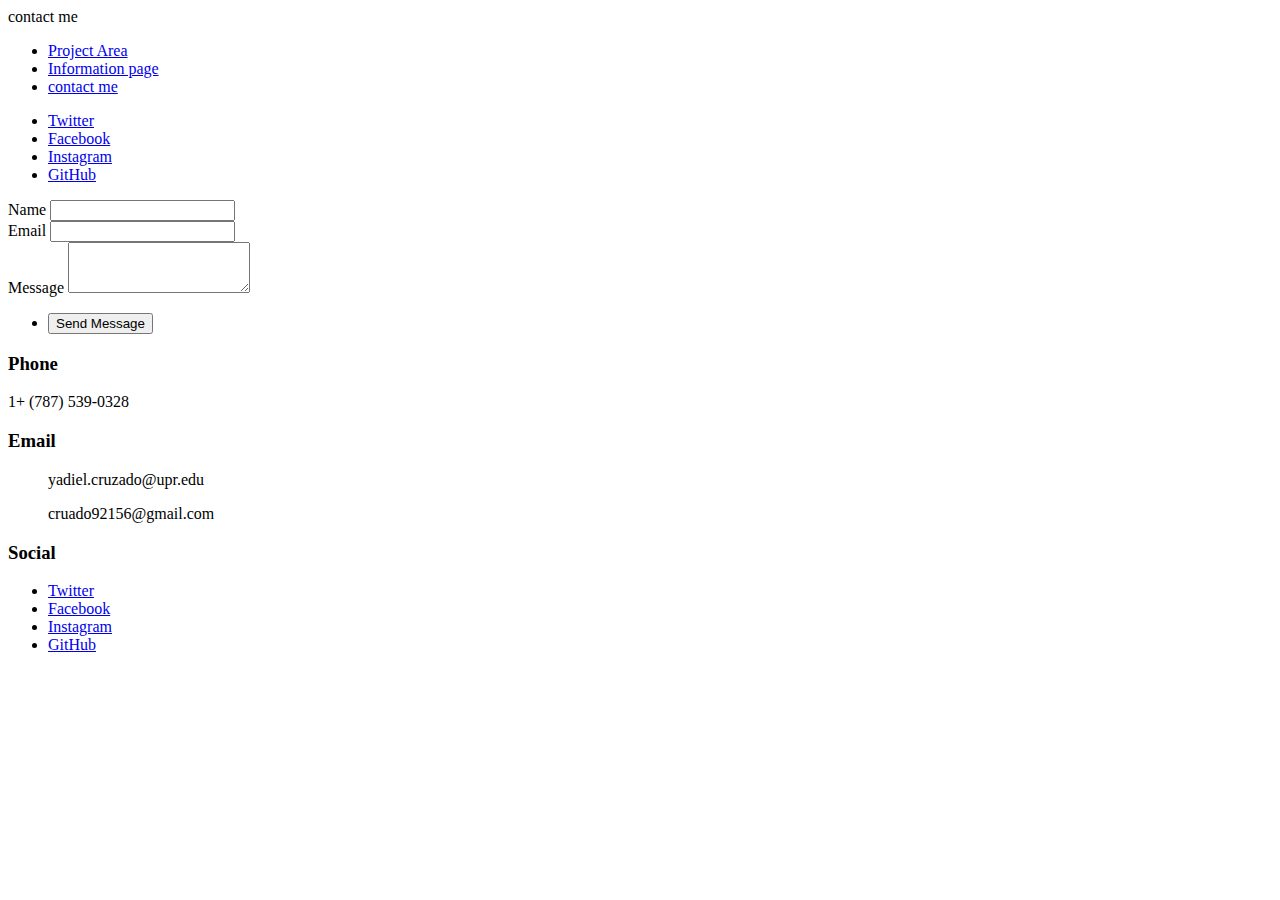
==== templates/contact.html @ d4264538 "my portafolio" ====
<!DOCTYPE html>
<html lang="en">
	<head>
		<link href="./static/folder_file_9761.ico" rel="icon">
		<title>contact</title>
		<meta charset="utf-8" />
		<meta name="viewport" content="width=device-width, initial-scale=1, user-scalable=no" />
		<link rel="stylesheet" href="./static/assets/css/main.css" />
		<noscript><link rel="stylesheet" href="./static/assets/css/noscript.css" /></noscript>
	</head>
<body>

		<!-- Wrapper -->
			<div id="wrapper">

				<!-- Header -->
					<header id="header">
						<a class="logo">contact me</a>
					</header>

				<!-- Nav -->
					<nav id="nav">
						<ul class="links">
							<li><a href="index.html">Project Area</a></li>
							<li><a  href="generic.html">Information page</a></li>
                            <li class="active"><a href="contact.html">contact me</a></li>
						</ul>
						<ul class="icons">
							<li><a href="https://twitter.com/cruzado92156" class="icon brands fa-twitter"><span class="label">Twitter</span></a></li>
							<li><a href="https://www.facebook.com/yadiel.cruzadorodriquez" class="icon brands fa-facebook-f"><span class="label">Facebook</span></a></li>
							<li><a href="https://www.instagram.com/kaponyas/?hl=es-la" class="icon brands fa-instagram"><span class="label">Instagram</span></a></li>
							<li><a href="https://github.com/YadielCruzado" class="icon brands fa-github"><span class="label">GitHub</span></a></li>
						</ul>
					</nav>

				<!-- Footer -->
					<footer id="footer">
						<section>
							<form method="post" action="submit_form">
								<div class="fields">
									<div class="field">
										<label for="name">Name</label>
										<input name="name" type="text" id="name" />
									</div>
									<div class="field">
										<label for="email">Email</label>
										<input name="email" type="email" id="email" required  />
									</div>
									<div class="field">
										<label for="message">Message</label>
										<textarea name="message" id="message" rows="3" required></textarea>
									</div>
								</div>
								<ul class="actions">
									<li><input type="submit" value="Send Message" /></li>
								</ul>
							</form>
						</section>
						<section class="split contact">
							<section>
								<h3>Phone</h3>
								<p><a>1+ (787) 539-0328</a></p>
							</section>
							<section>
								<h3>Email</h3>
								<ul>
									<p><a>yadiel.cruzado@upr.edu<br /></a></p>
									<p><a>cruado92156@gmail.com</a></p>
								</ul>
							</section>
							<section>
								<h3>Social</h3>
								<ul class="icons alt">
									<li><a href="https://twitter.com/cruzado92156" class="icon brands alt fa-twitter"><span class="label">Twitter</span></a></li>
									<li><a href="https://www.facebook.com/yadiel.cruzadorodriquez" class="icon brands alt fa-facebook-f"><span class="label">Facebook</span></a></li>
									<li><a href="https://www.instagram.com/kaponyas/?hl=es-la" class="icon brands alt fa-instagram"><span class="label">Instagram</span></a></li>
									<li><a href="https://github.com/YadielCruzado" class="icon brands alt fa-github"><span class="label">GitHub</span></a></li>
								</ul>
							</section>
						</section>




					</footer>

            </div>
		<!-- Scripts -->
			<script src="./static/assets/js/jquery.min.js"></script>
			<script src="./static/assets/js/jquery.scrollex.min.js"></script>
			<script src="./static/assets/js/jquery.scrolly.min.js"></script>
			<script src="./static/assets/js/browser.min.js"></script>
			<script src="./static/assets/js/breakpoints.min.js"></script>
			<script src="./static/assets/js/util.js"></script>
			<script src="./static/assets/js/main.js"></script>
</body>
</html>
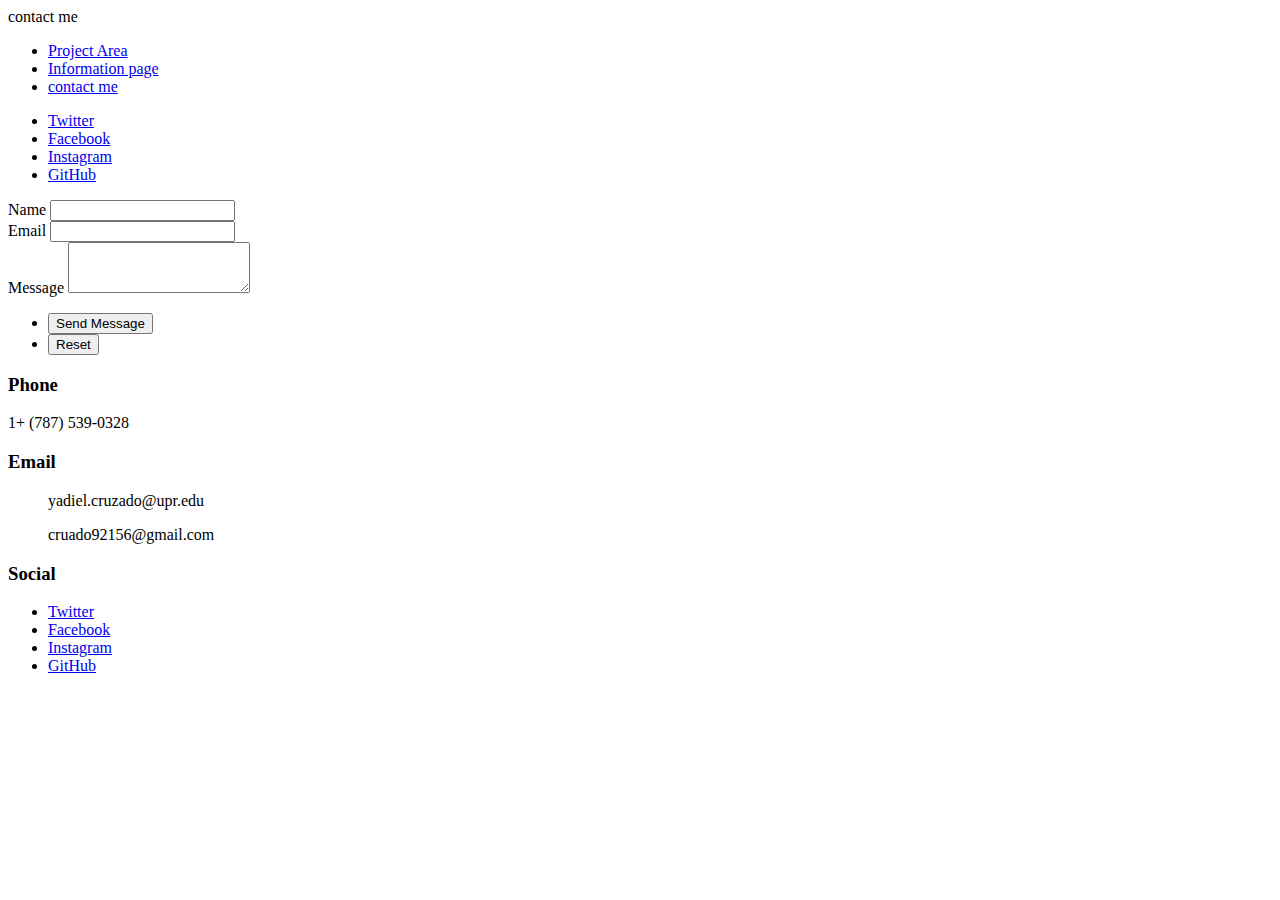
==== commit a1529397: "just some changes for the page" ====
--- a/templates/contact.html
+++ b/templates/contact.html
@@ -1,7 +1,7 @@
 <!DOCTYPE html>
 <html lang="en">
 	<head>
-		<link href="./static/folder_file_9761.ico" rel="icon">
+		<link href="./static/images/folder_file_9761.ico" rel="icon">
 		<title>contact</title>
 		<meta charset="utf-8" />
 		<meta name="viewport" content="width=device-width, initial-scale=1, user-scalable=no" />
@@ -52,7 +52,8 @@
 									</div>
 								</div>
 								<ul class="actions">
-									<li><input type="submit" value="Send Message" /></li>
+									<li><input type="submit" value="Send Message" class="primary" /></li>
+									<li><input type="reset" value="Reset" /></li>
 								</ul>
 							</form>
 						</section>
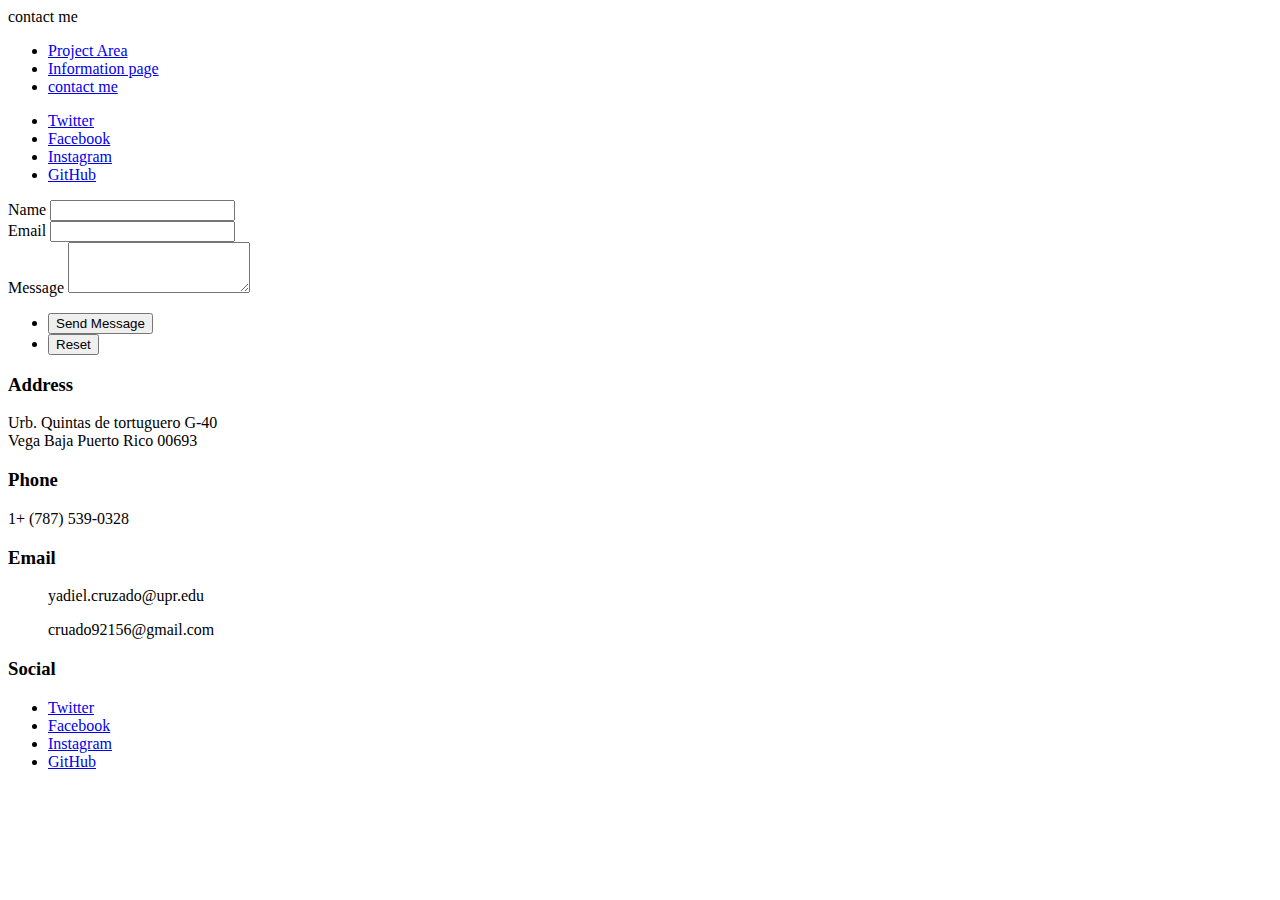
==== commit d9f5b007: "Address" ====
--- a/templates/contact.html
+++ b/templates/contact.html
@@ -1,98 +1,160 @@
 <!DOCTYPE html>
 <html lang="en">
-	<head>
-		<link href="./static/images/folder_file_9761.ico" rel="icon">
-		<title>contact</title>
-		<meta charset="utf-8" />
-		<meta name="viewport" content="width=device-width, initial-scale=1, user-scalable=no" />
-		<link rel="stylesheet" href="./static/assets/css/main.css" />
-		<noscript><link rel="stylesheet" href="./static/assets/css/noscript.css" /></noscript>
-	</head>
-<body>
+  <head>
+    <link href="./static/images/folder_file_9761.ico" rel="icon" />
+    <title>contact</title>
+    <meta charset="utf-8" />
+    <meta
+      name="viewport"
+      content="width=device-width, initial-scale=1, user-scalable=no"
+    />
+    <link rel="stylesheet" href="./static/assets/css/main.css" />
+    <noscript
+      ><link rel="stylesheet" href="./static/assets/css/noscript.css"
+    /></noscript>
+  </head>
+  <body>
+    <!-- Wrapper -->
+    <div id="wrapper">
+      <!-- Header -->
+      <header id="header">
+        <a class="logo">contact me</a>
+      </header>
 
-		<!-- Wrapper -->
-			<div id="wrapper">
+      <!-- Nav -->
+      <nav id="nav">
+        <ul class="links">
+          <li><a href="index.html">Project Area</a></li>
+          <li><a href="generic.html">Information page</a></li>
+          <li class="active"><a href="contact.html">contact me</a></li>
+        </ul>
+        <ul class="icons">
+          <li>
+            <a
+              href="https://twitter.com/cruzado92156"
+              class="icon brands fa-twitter"
+              ><span class="label">Twitter</span></a
+            >
+          </li>
+          <li>
+            <a
+              href="https://www.facebook.com/yadiel.cruzadorodriquez"
+              class="icon brands fa-facebook-f"
+              ><span class="label">Facebook</span></a
+            >
+          </li>
+          <li>
+            <a
+              href="https://www.instagram.com/kaponyas/?hl=es-la"
+              class="icon brands fa-instagram"
+              ><span class="label">Instagram</span></a
+            >
+          </li>
+          <li>
+            <a
+              href="https://github.com/YadielCruzado"
+              class="icon brands fa-github"
+              ><span class="label">GitHub</span></a
+            >
+          </li>
+        </ul>
+      </nav>
 
-				<!-- Header -->
-					<header id="header">
-						<a class="logo">contact me</a>
-					</header>
-
-				<!-- Nav -->
-					<nav id="nav">
-						<ul class="links">
-							<li><a href="index.html">Project Area</a></li>
-							<li><a  href="generic.html">Information page</a></li>
-                            <li class="active"><a href="contact.html">contact me</a></li>
-						</ul>
-						<ul class="icons">
-							<li><a href="https://twitter.com/cruzado92156" class="icon brands fa-twitter"><span class="label">Twitter</span></a></li>
-							<li><a href="https://www.facebook.com/yadiel.cruzadorodriquez" class="icon brands fa-facebook-f"><span class="label">Facebook</span></a></li>
-							<li><a href="https://www.instagram.com/kaponyas/?hl=es-la" class="icon brands fa-instagram"><span class="label">Instagram</span></a></li>
-							<li><a href="https://github.com/YadielCruzado" class="icon brands fa-github"><span class="label">GitHub</span></a></li>
-						</ul>
-					</nav>
-
-				<!-- Footer -->
-					<footer id="footer">
-						<section>
-							<form method="post" action="submit_form">
-								<div class="fields">
-									<div class="field">
-										<label for="name">Name</label>
-										<input name="name" type="text" id="name" />
-									</div>
-									<div class="field">
-										<label for="email">Email</label>
-										<input name="email" type="email" id="email" required  />
-									</div>
-									<div class="field">
-										<label for="message">Message</label>
-										<textarea name="message" id="message" rows="3" required></textarea>
-									</div>
-								</div>
-								<ul class="actions">
-									<li><input type="submit" value="Send Message" class="primary" /></li>
-									<li><input type="reset" value="Reset" /></li>
-								</ul>
-							</form>
-						</section>
-						<section class="split contact">
-							<section>
-								<h3>Phone</h3>
-								<p><a>1+ (787) 539-0328</a></p>
-							</section>
-							<section>
-								<h3>Email</h3>
-								<ul>
-									<p><a>yadiel.cruzado@upr.edu<br /></a></p>
-									<p><a>cruado92156@gmail.com</a></p>
-								</ul>
-							</section>
-							<section>
-								<h3>Social</h3>
-								<ul class="icons alt">
-									<li><a href="https://twitter.com/cruzado92156" class="icon brands alt fa-twitter"><span class="label">Twitter</span></a></li>
-									<li><a href="https://www.facebook.com/yadiel.cruzadorodriquez" class="icon brands alt fa-facebook-f"><span class="label">Facebook</span></a></li>
-									<li><a href="https://www.instagram.com/kaponyas/?hl=es-la" class="icon brands alt fa-instagram"><span class="label">Instagram</span></a></li>
-									<li><a href="https://github.com/YadielCruzado" class="icon brands alt fa-github"><span class="label">GitHub</span></a></li>
-								</ul>
-							</section>
-						</section>
-
-
-
-
-					</footer>
-
+      <!-- Footer -->
+      <footer id="footer">
+        <section>
+          <form method="post" action="submit_form">
+            <div class="fields">
+              <div class="field">
+                <label for="name">Name</label>
+                <input name="name" type="text" id="name" />
+              </div>
+              <div class="field">
+                <label for="email">Email</label>
+                <input name="email" type="email" id="email" required />
+              </div>
+              <div class="field">
+                <label for="message">Message</label>
+                <textarea
+                  name="message"
+                  id="message"
+                  rows="3"
+                  required
+                ></textarea>
+              </div>
             </div>
-		<!-- Scripts -->
-			<script src="./static/assets/js/jquery.min.js"></script>
-			<script src="./static/assets/js/jquery.scrollex.min.js"></script>
-			<script src="./static/assets/js/jquery.scrolly.min.js"></script>
-			<script src="./static/assets/js/browser.min.js"></script>
-			<script src="./static/assets/js/breakpoints.min.js"></script>
-			<script src="./static/assets/js/util.js"></script>
-			<script src="./static/assets/js/main.js"></script>
-</body>
-</html>+            <ul class="actions">
+              <li>
+                <input type="submit" value="Send Message" class="primary" />
+              </li>
+              <li><input type="reset" value="Reset" /></li>
+            </ul>
+          </form>
+        </section>
+        <section class="split contact">
+          <section class="alt">
+            <h3>Address</h3>
+            <p>
+              Urb. Quintas de tortuguero G-40 <br />
+              Vega Baja Puerto Rico 00693
+            </p>
+          </section>
+          <section>
+            <h3>Phone</h3>
+            <p><a>1+ (787) 539-0328</a></p>
+          </section>
+          <section>
+            <h3>Email</h3>
+            <ul>
+              <p>
+                <a>yadiel.cruzado@upr.edu<br /></a>
+              </p>
+              <p><a>cruado92156@gmail.com</a></p>
+            </ul>
+          </section>
+          <section>
+            <h3>Social</h3>
+            <ul class="icons alt">
+              <li>
+                <a
+                  href="https://twitter.com/cruzado92156"
+                  class="icon brands alt fa-twitter"
+                  ><span class="label">Twitter</span></a
+                >
+              </li>
+              <li>
+                <a
+                  href="https://www.facebook.com/yadiel.cruzadorodriquez"
+                  class="icon brands alt fa-facebook-f"
+                  ><span class="label">Facebook</span></a
+                >
+              </li>
+              <li>
+                <a
+                  href="https://www.instagram.com/kaponyas/?hl=es-la"
+                  class="icon brands alt fa-instagram"
+                  ><span class="label">Instagram</span></a
+                >
+              </li>
+              <li>
+                <a
+                  href="https://github.com/YadielCruzado"
+                  class="icon brands alt fa-github"
+                  ><span class="label">GitHub</span></a
+                >
+              </li>
+            </ul>
+          </section>
+        </section>
+      </footer>
+    </div>
+    <!-- Scripts -->
+    <script src="./static/assets/js/jquery.min.js"></script>
+    <script src="./static/assets/js/jquery.scrollex.min.js"></script>
+    <script src="./static/assets/js/jquery.scrolly.min.js"></script>
+    <script src="./static/assets/js/browser.min.js"></script>
+    <script src="./static/assets/js/breakpoints.min.js"></script>
+    <script src="./static/assets/js/util.js"></script>
+    <script src="./static/assets/js/main.js"></script>
+  </body>
+</html>
